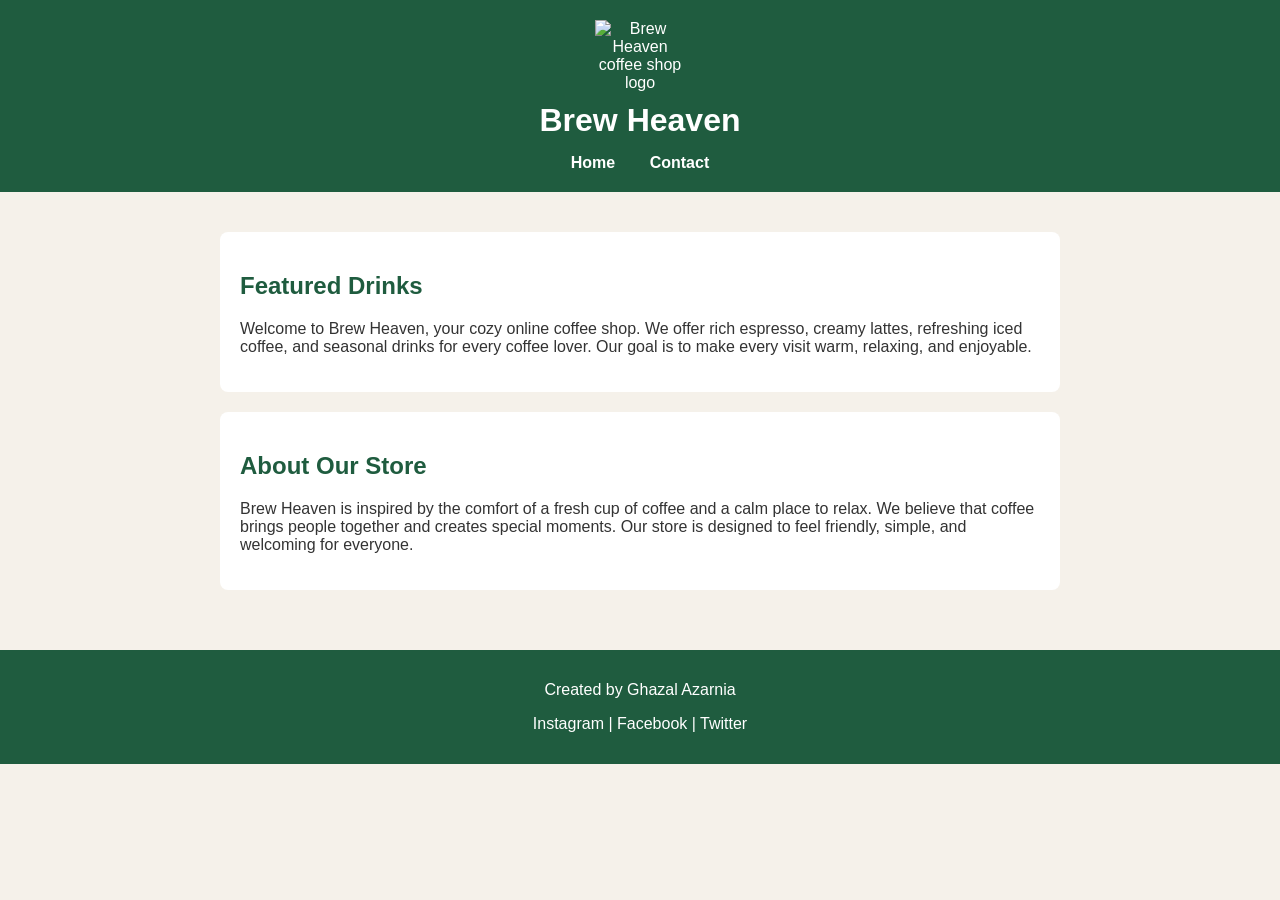
==== index.html @ 3f0c8755 "final" ====
<!DOCTYPE html>
<html lang="en">
<head>
<meta charset="UTF-8">
<meta name="viewport" content="width=device-width, initial-scale=1.0">
<title>Brew Heaven | Home</title>
<link rel="stylesheet" href="styles/styles.css">
</head>

<body>
    <header>
        <img src="images/logo.png" alt="Brew Heaven coffee shop logo" class="logo">
        <h1>Brew Heaven</h1>
        <nav>
            <ul>
                <li><a href="index.html">Home</a></li>
                <li><a href="contact.html">Contact</a></li>
            </ul>
        </nav>
    </header>

    <main>
        <section>
            <h2>Featured Drinks</h2>
            <p>
                Welcome to Brew Heaven, your cozy online coffee shop. We offer rich espresso,
                creamy lattes, refreshing iced coffee, and seasonal drinks for every coffee lover.
                Our goal is to make every visit warm, relaxing, and enjoyable.
            </p>
        </section>

        <section>
            <h2>About Our Store</h2>
            <p>
                Brew Heaven is inspired by the comfort of a fresh cup of coffee and a calm place
                to relax. We believe that coffee brings people together and creates special moments.
                Our store is designed to feel friendly, simple, and welcoming for everyone.
            </p>
        </section>
    </main>

    <footer>
        <p>Created by Ghazal Azarnia</p>
        <p>
            <a href="#">Instagram</a> |
            <a href="#">Facebook</a> |
            <a href="#">Twitter</a>
        </p>
    </footer>
</body>
</html>
---- styles/styles.css ----
body {
    font-family: Arial, sans-serif;
    margin: 0;
    background-color: #f5f1ea;
    color: #333333;
}

header {
    background-color: #1f5c3f;
    color: #ffffff;
    text-align: center;
    padding: 20px;
}

.logo {
    width: 90px;
    height: auto;
    display: block;
    margin: 0 auto 10px;
}

h1 {
    margin: 10px 0;
}

nav ul {
    list-style: none;
    padding: 0;
    margin: 15px 0 0;
}

nav li {
    display: inline-block;
    margin: 0 15px;
}

nav a {
    color: #ffffff;
    text-decoration: none;
    font-weight: bold;
}

main {
    padding: 20px;
}

section {
    background-color: #ffffff;
    max-width: 800px;
    margin: 20px auto;
    padding: 20px;
    border-radius: 8px;
}

h2 {
    color: #1f5c3f;
}

form {
    max-width: 500px;
    margin: 0 auto;
}

label {
    display: block;
    margin-top: 10px;
    margin-bottom: 5px;
    font-weight: bold;
}

input,
textarea {
    width: 100%;
    padding: 10px;
    margin-bottom: 15px;
    border: 1px solid #cccccc;
    border-radius: 4px;
    box-sizing: border-box;
    font-family: Arial, sans-serif;
}

button {
    background-color: #1f5c3f;
    color: #ffffff;
    border: none;
    padding: 10px 20px;
    border-radius: 4px;
    cursor: pointer;
}

button:hover {
    background-color: #17452f;
}

footer {
    background-color: #1f5c3f;
    color: #ffffff;
    text-align: center;
    padding: 15px;
    margin-top: 20px;
}

footer a {
    color: #ffffff;
    text-decoration: none;
}
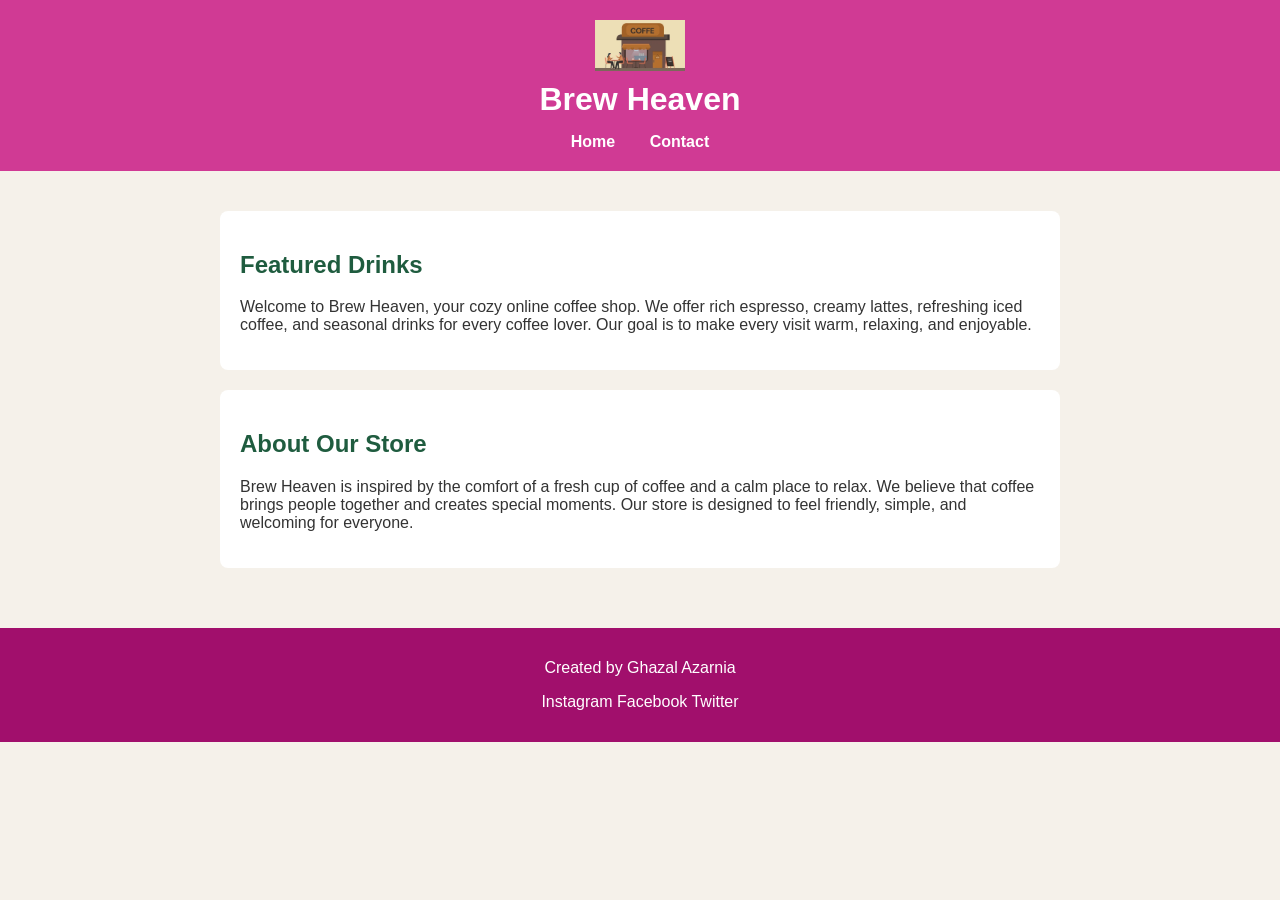
==== commit 2e912959: "corection" ====
--- a/index.html
+++ b/index.html
@@ -42,9 +42,9 @@
     <footer>
         <p>Created by Ghazal Azarnia</p>
         <p>
-            <a href="#">Instagram</a> |
-            <a href="#">Facebook</a> |
-            <a href="#">Twitter</a>
+<a href="https://instagram.com">Instagram</a>
+<a href="https://facebook.com">Facebook</a>
+<a href="https://twitter.com">Twitter</a>
         </p>
     </footer>
 </body>
--- a/styles/styles.css
+++ b/styles/styles.css
@@ -6,7 +6,7 @@
 }
 
 header {
-    background-color: #1f5c3f;
+    background-color: #c6087dc8;
     color: #ffffff;
     text-align: center;
     padding: 20px;
@@ -93,7 +93,7 @@
 }
 
 footer {
-    background-color: #1f5c3f;
+    background-color: #a10f6c;
     color: #ffffff;
     text-align: center;
     padding: 15px;
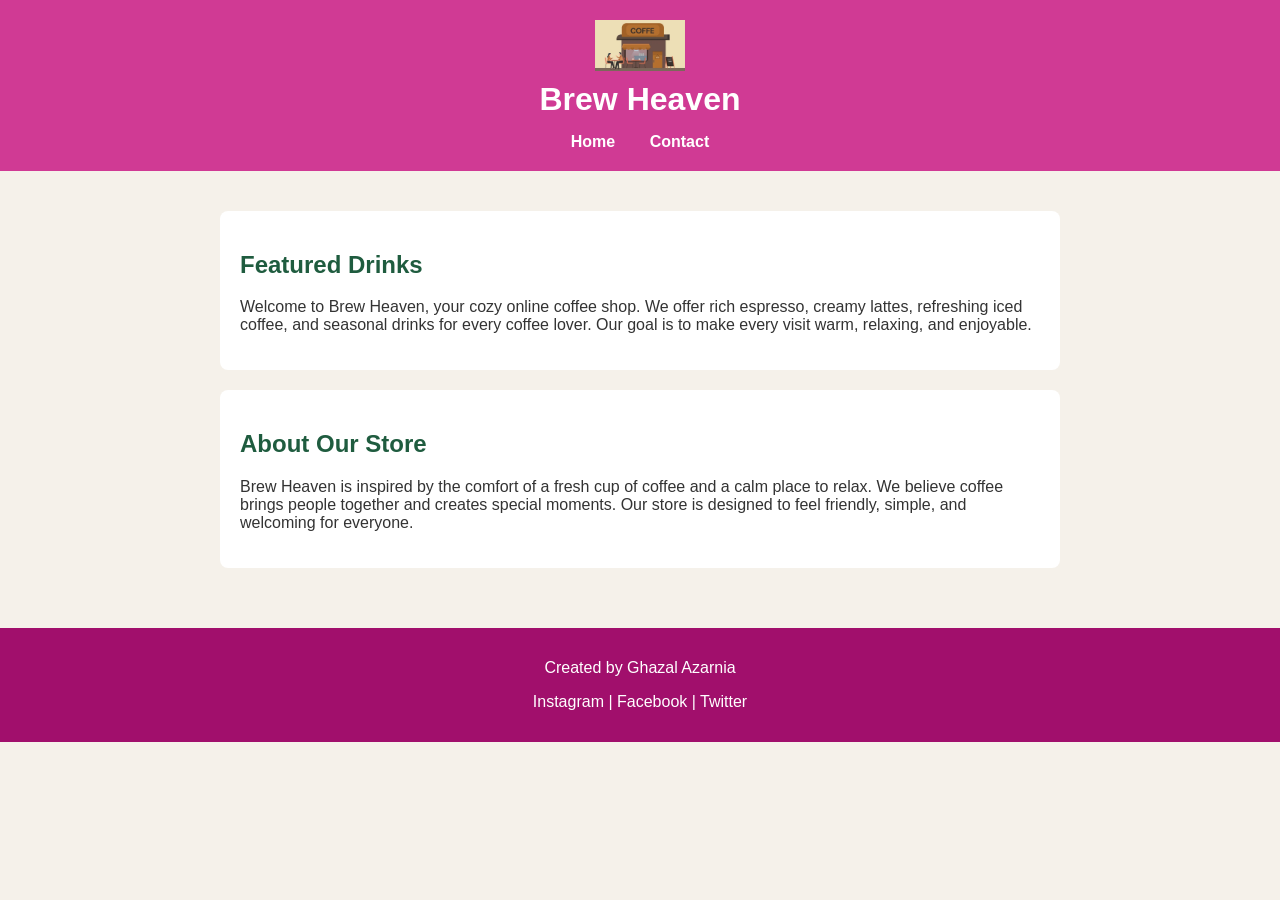
==== commit 2da446a2: "final correction" ====
--- a/index.html
+++ b/index.html
@@ -8,44 +8,52 @@
 </head>
 
 <body>
-    <header>
-        <img src="images/logo.png" alt="Brew Heaven coffee shop logo" class="logo">
-        <h1>Brew Heaven</h1>
-        <nav>
-            <ul>
-                <li><a href="index.html">Home</a></li>
-                <li><a href="contact.html">Contact</a></li>
-            </ul>
-        </nav>
-    </header>
 
-    <main>
-        <section>
-            <h2>Featured Drinks</h2>
-            <p>
-                Welcome to Brew Heaven, your cozy online coffee shop. We offer rich espresso,
-                creamy lattes, refreshing iced coffee, and seasonal drinks for every coffee lover.
-                Our goal is to make every visit warm, relaxing, and enjoyable.
-            </p>
-        </section>
+<header>
+<img src="images/logo.png" alt="Brew Heaven coffee shop logo" class="logo">
+<h1>Brew Heaven</h1>
 
-        <section>
-            <h2>About Our Store</h2>
-            <p>
-                Brew Heaven is inspired by the comfort of a fresh cup of coffee and a calm place
-                to relax. We believe that coffee brings people together and creates special moments.
-                Our store is designed to feel friendly, simple, and welcoming for everyone.
-            </p>
-        </section>
-    </main>
+<nav>
+<ul>
+<li><a href="index.html">Home</a></li>
+<li><a href="contact.html">Contact</a></li>
+</ul>
+</nav>
+</header>
 
-    <footer>
-        <p>Created by Ghazal Azarnia</p>
-        <p>
-<a href="https://instagram.com">Instagram</a>
-<a href="https://facebook.com">Facebook</a>
-<a href="https://twitter.com">Twitter</a>
-        </p>
-    </footer>
+<main>
+
+<section>
+<h2>Featured Drinks</h2>
+<p>
+Welcome to Brew Heaven, your cozy online coffee shop. We offer rich espresso,
+creamy lattes, refreshing iced coffee, and seasonal drinks for every coffee lover.
+Our goal is to make every visit warm, relaxing, and enjoyable.
+</p>
+</section>
+
+<section>
+<h2>About Our Store</h2>
+<p>
+Brew Heaven is inspired by the comfort of a fresh cup of coffee and a calm place
+to relax. We believe coffee brings people together and creates special moments.
+Our store is designed to feel friendly, simple, and welcoming for everyone.
+</p>
+</section>
+
+</main>
+
+<footer>
+
+<p>Created by Ghazal Azarnia</p>
+
+<p>
+<a href="#">Instagram</a> |
+<a href="#">Facebook</a> |
+<a href="#">Twitter</a>
+</p>
+
+</footer>
+
 </body>
 </html>
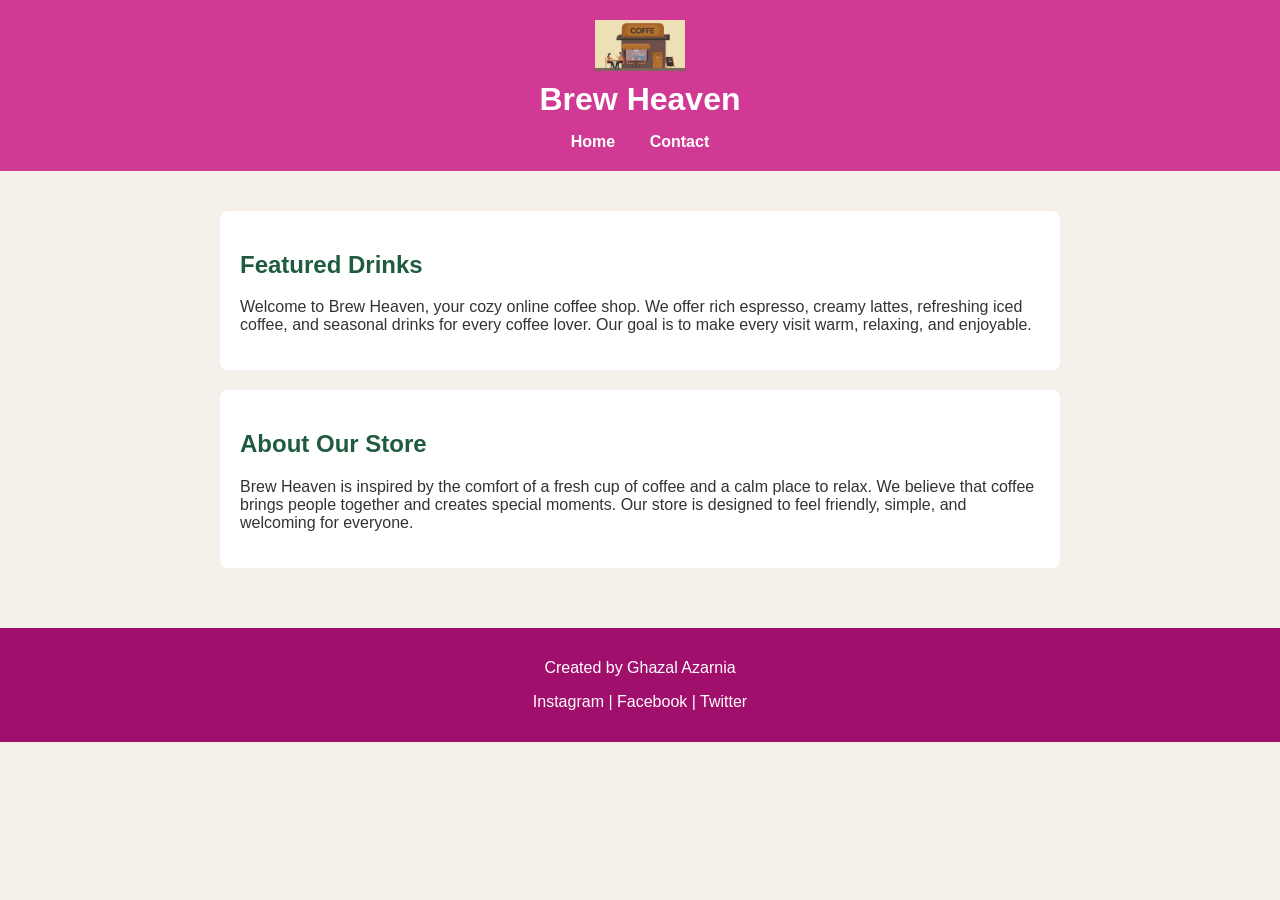
==== commit ce3e7eab: "final" ====
--- a/index.html
+++ b/index.html
@@ -1,59 +1,50 @@
 <!DOCTYPE html>
 <html lang="en">
 <head>
-<meta charset="UTF-8">
-<meta name="viewport" content="width=device-width, initial-scale=1.0">
-<title>Brew Heaven | Home</title>
-<link rel="stylesheet" href="styles/styles.css">
+    <meta charset="UTF-8">
+    <meta name="viewport" content="width=device-width, initial-scale=1.0">
+    <title>Brew Heaven | Home</title>
+    <link rel="stylesheet" href="styles/styles.css">
 </head>
+<body>
+    <header>
+        <img src="images/logo.png" alt="Brew Heaven coffee shop logo" class="logo">
+        <h1>Brew Heaven</h1>
+        <nav>
+            <ul>
+                <li><a href="index.html">Home</a></li>
+                <li><a href="contact.html">Contact</a></li>
+            </ul>
+        </nav>
+    </header>
 
-<body>
+    <main>
+        <section>
+            <h2>Featured Drinks</h2>
+            <p>
+                Welcome to Brew Heaven, your cozy online coffee shop. We offer rich espresso,
+                creamy lattes, refreshing iced coffee, and seasonal drinks for every coffee lover.
+                Our goal is to make every visit warm, relaxing, and enjoyable.
+            </p>
+        </section>
 
-<header>
-<img src="images/logo.png" alt="Brew Heaven coffee shop logo" class="logo">
-<h1>Brew Heaven</h1>
+        <section>
+            <h2>About Our Store</h2>
+            <p>
+                Brew Heaven is inspired by the comfort of a fresh cup of coffee and a calm place
+                to relax. We believe that coffee brings people together and creates special moments.
+                Our store is designed to feel friendly, simple, and welcoming for everyone.
+            </p>
+        </section>
+    </main>
 
-<nav>
-<ul>
-<li><a href="index.html">Home</a></li>
-<li><a href="contact.html">Contact</a></li>
-</ul>
-</nav>
-</header>
-
-<main>
-
-<section>
-<h2>Featured Drinks</h2>
-<p>
-Welcome to Brew Heaven, your cozy online coffee shop. We offer rich espresso,
-creamy lattes, refreshing iced coffee, and seasonal drinks for every coffee lover.
-Our goal is to make every visit warm, relaxing, and enjoyable.
-</p>
-</section>
-
-<section>
-<h2>About Our Store</h2>
-<p>
-Brew Heaven is inspired by the comfort of a fresh cup of coffee and a calm place
-to relax. We believe coffee brings people together and creates special moments.
-Our store is designed to feel friendly, simple, and welcoming for everyone.
-</p>
-</section>
-
-</main>
-
-<footer>
-
-<p>Created by Ghazal Azarnia</p>
-
-<p>
-<a href="#">Instagram</a> |
-<a href="#">Facebook</a> |
-<a href="#">Twitter</a>
-</p>
-
-</footer>
-
+    <footer>
+        <p>Created by Ghazal Azarnia</p>
+        <p>
+            <a href="#">Instagram</a> |
+            <a href="#">Facebook</a> |
+            <a href="#">Twitter</a>
+        </p>
+    </footer>
 </body>
 </html>
